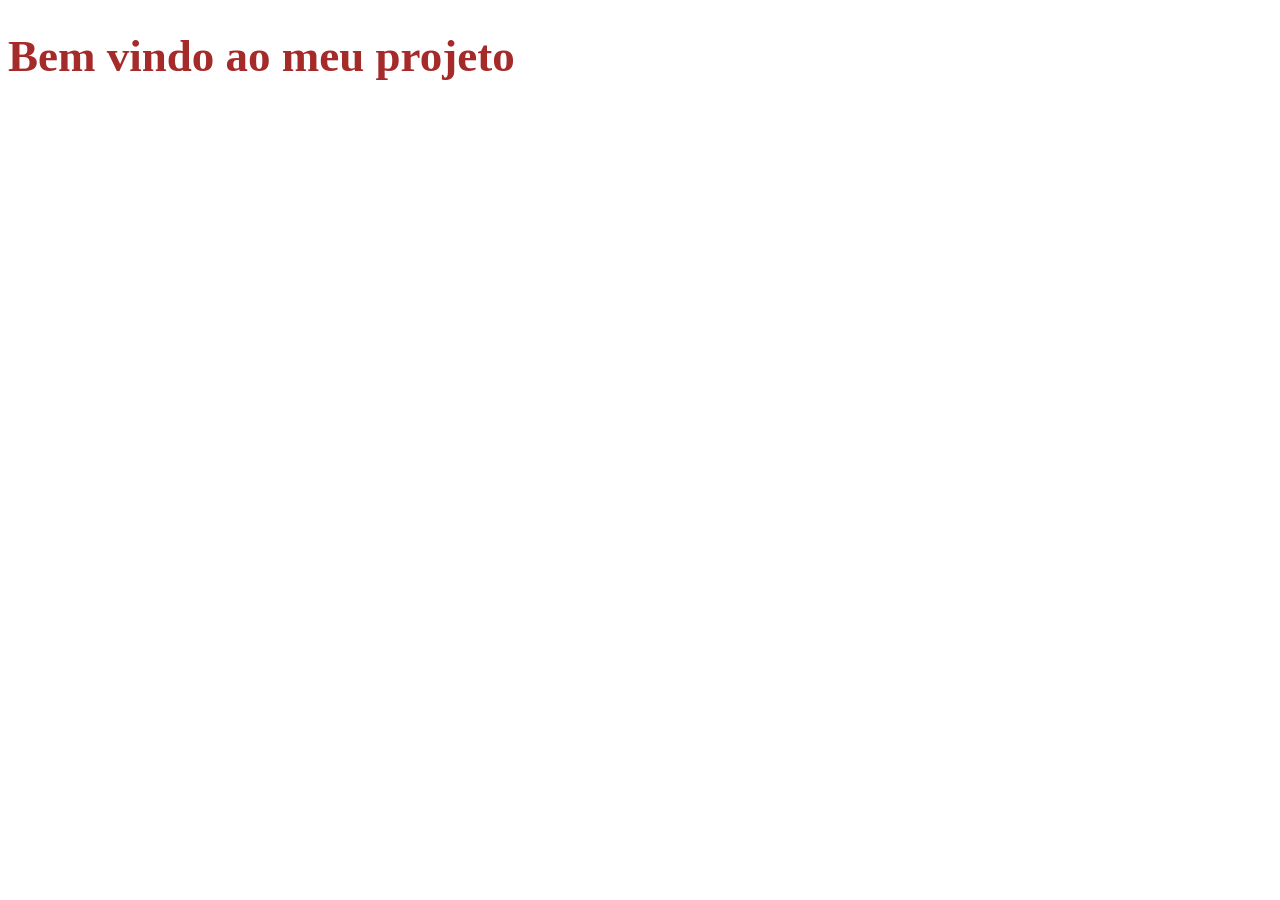
==== meusite/index.html @ 5c7b4df9 "HTML Semântico" ====
<!DOCTYPE html>
<html lang="pt-br">
<head>
    <meta charset="UTF-8">
    <meta name="viewport" content="width=device-width, initial-scale=1.0">
    <link rel="stylesheet" href="style.css">
    <title>Meu primeiro site</title>
</head>
<body>
    <!-- 
    1- Inline CSS - Direto no nosso Html, ou na tag. (Não é uma boa prática)
    2- CSS Interno - Direto no seu Html na tag Style ( Não é uma boa prática)
    3- CSS Externo - Criar um arquivo separado .css com seu estilo.
    -->
    
   <h1>Bem vindo ao meu projeto</h1>

    
</body>
</html>
---- meusite/style.css ----
h1{
    color: brown;
    font-size: 45px;
}
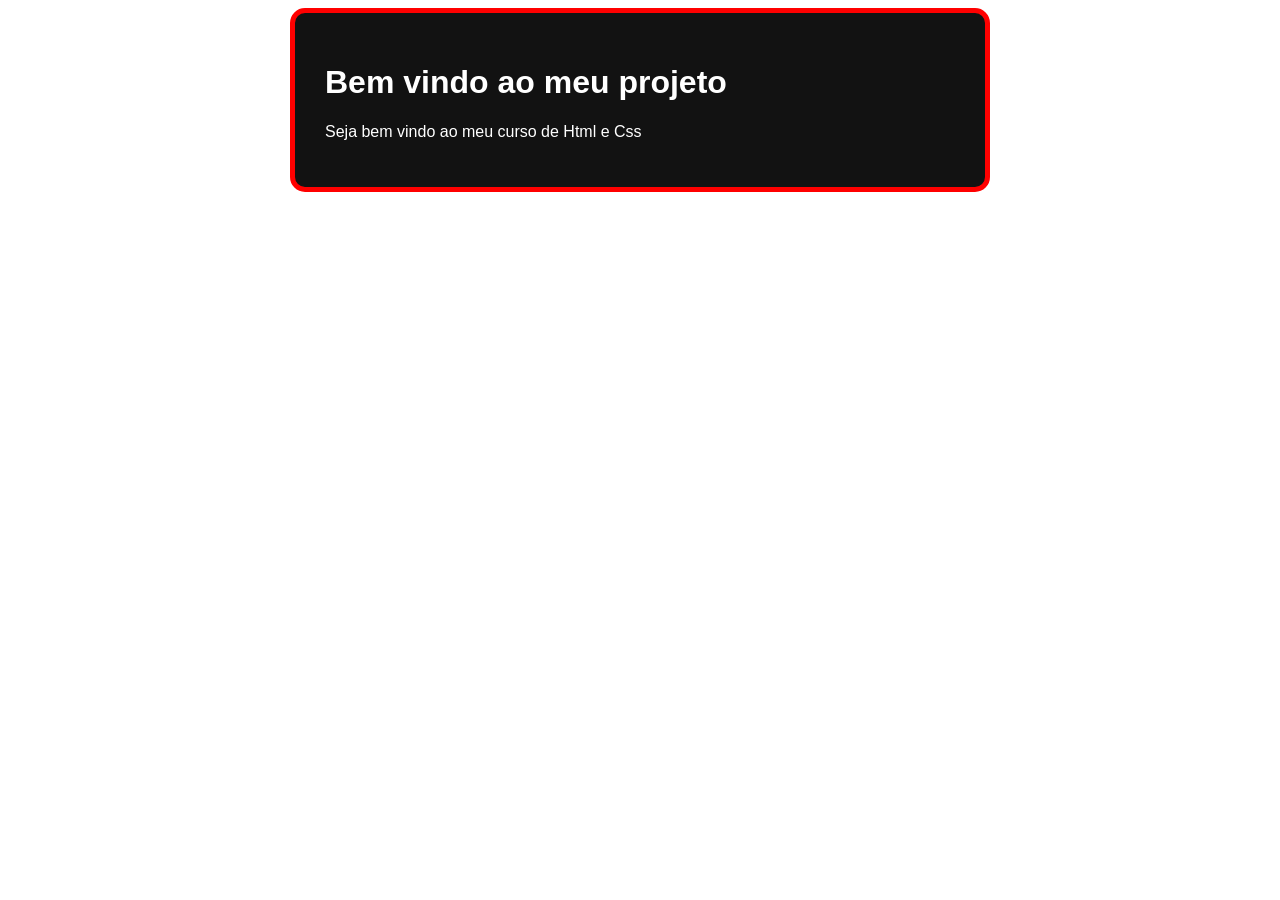
==== commit cc565c4e: "Passando para o notebook" ====
--- a/meusite/index.html
+++ b/meusite/index.html
@@ -7,14 +7,12 @@
     <title>Meu primeiro site</title>
 </head>
 <body>
-    <!-- 
-    1- Inline CSS - Direto no nosso Html, ou na tag. (Não é uma boa prática)
-    2- CSS Interno - Direto no seu Html na tag Style ( Não é uma boa prática)
-    3- CSS Externo - Criar um arquivo separado .css com seu estilo.
-    -->
-    
-   <h1>Bem vindo ao meu projeto</h1>
 
+<div class="conteiner">
+    <h1>Bem vindo ao meu projeto</h1>
+    <p>Seja bem vindo ao meu curso de Html e Css</p>
+</div>
+ 
     
 </body>
 </html>
--- a/meusite/style.css
+++ b/meusite/style.css
@@ -1,4 +1,22 @@
-h1{
-    color: brown;
-    font-size: 45px;
+*{
+    box-sizing: border-box;
+}
+
+body{
+    font-family: 'Roboto', sans-serif;
+}
+
+.conteiner{
+    background-color: #121212;
+    width: 700px;
+    color: #ffffff;
+    
+ margin: auto;
+
+   padding: 30px;
+
+   border: 5px solid red; 
+
+   border-radius: 15px;
+
 }
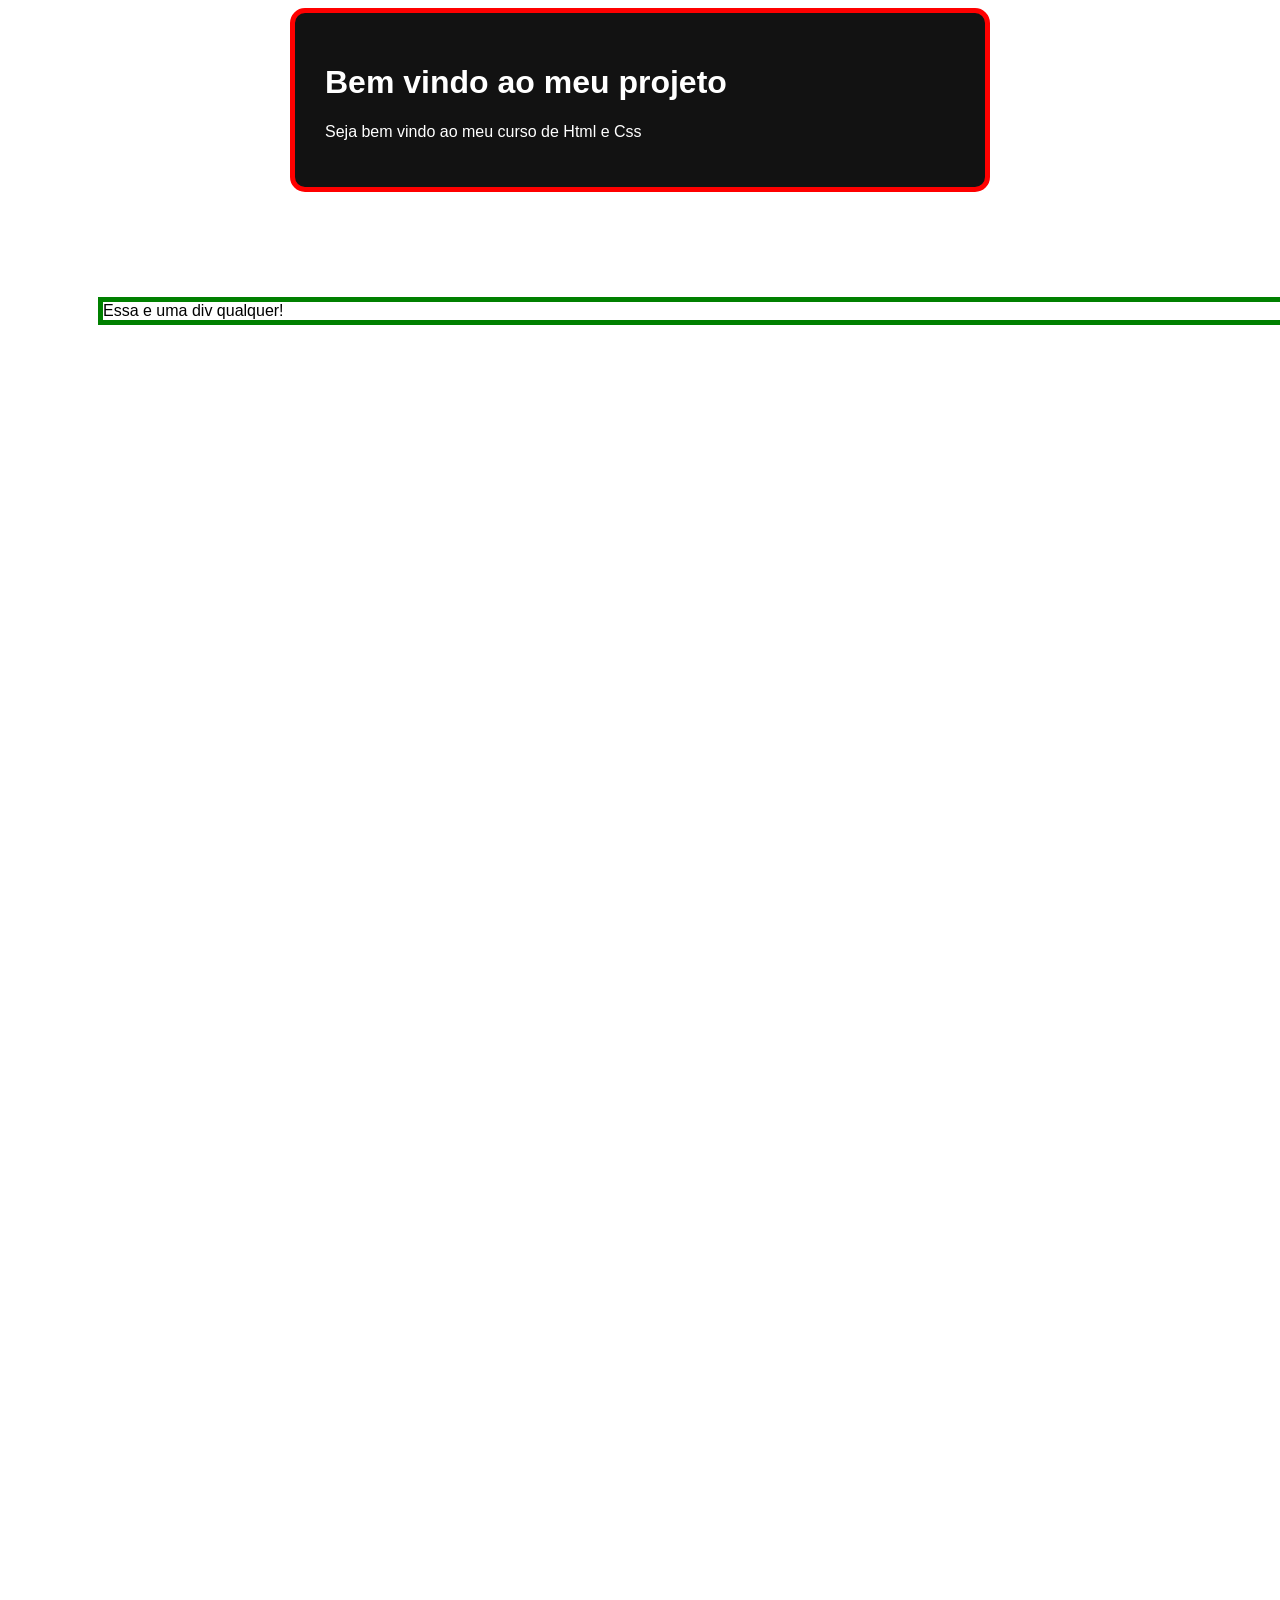
==== commit 7c7155b1: "Passando para o computador" ====
--- a/meusite/index.html
+++ b/meusite/index.html
@@ -13,6 +13,10 @@
     <p>Seja bem vindo ao meu curso de Html e Css</p>
 </div>
  
+<div class="area">
+    Essa e uma div qualquer!
+</div>
+
     
 </body>
 </html>
--- a/meusite/style.css
+++ b/meusite/style.css
@@ -4,6 +4,7 @@
 
 body{
     font-family: 'Roboto', sans-serif;
+    height: 180vh;
 }
 
 .conteiner{
@@ -18,5 +19,19 @@
    border: 5px solid red; 
 
    border-radius: 15px;
+   position: static
+}
 
+/* 
+> 1. Por padrão temos o Static, ou seja estatico.
+> 2. Relative > Elemento e posicionado em relação  a sua posição normal.
+(Top, bottom, left, right)
+*/
+
+.area{
+    position: relative;
+    top: 105px;
+    left: 90px;
+
+    border: 5px solid green;
 }
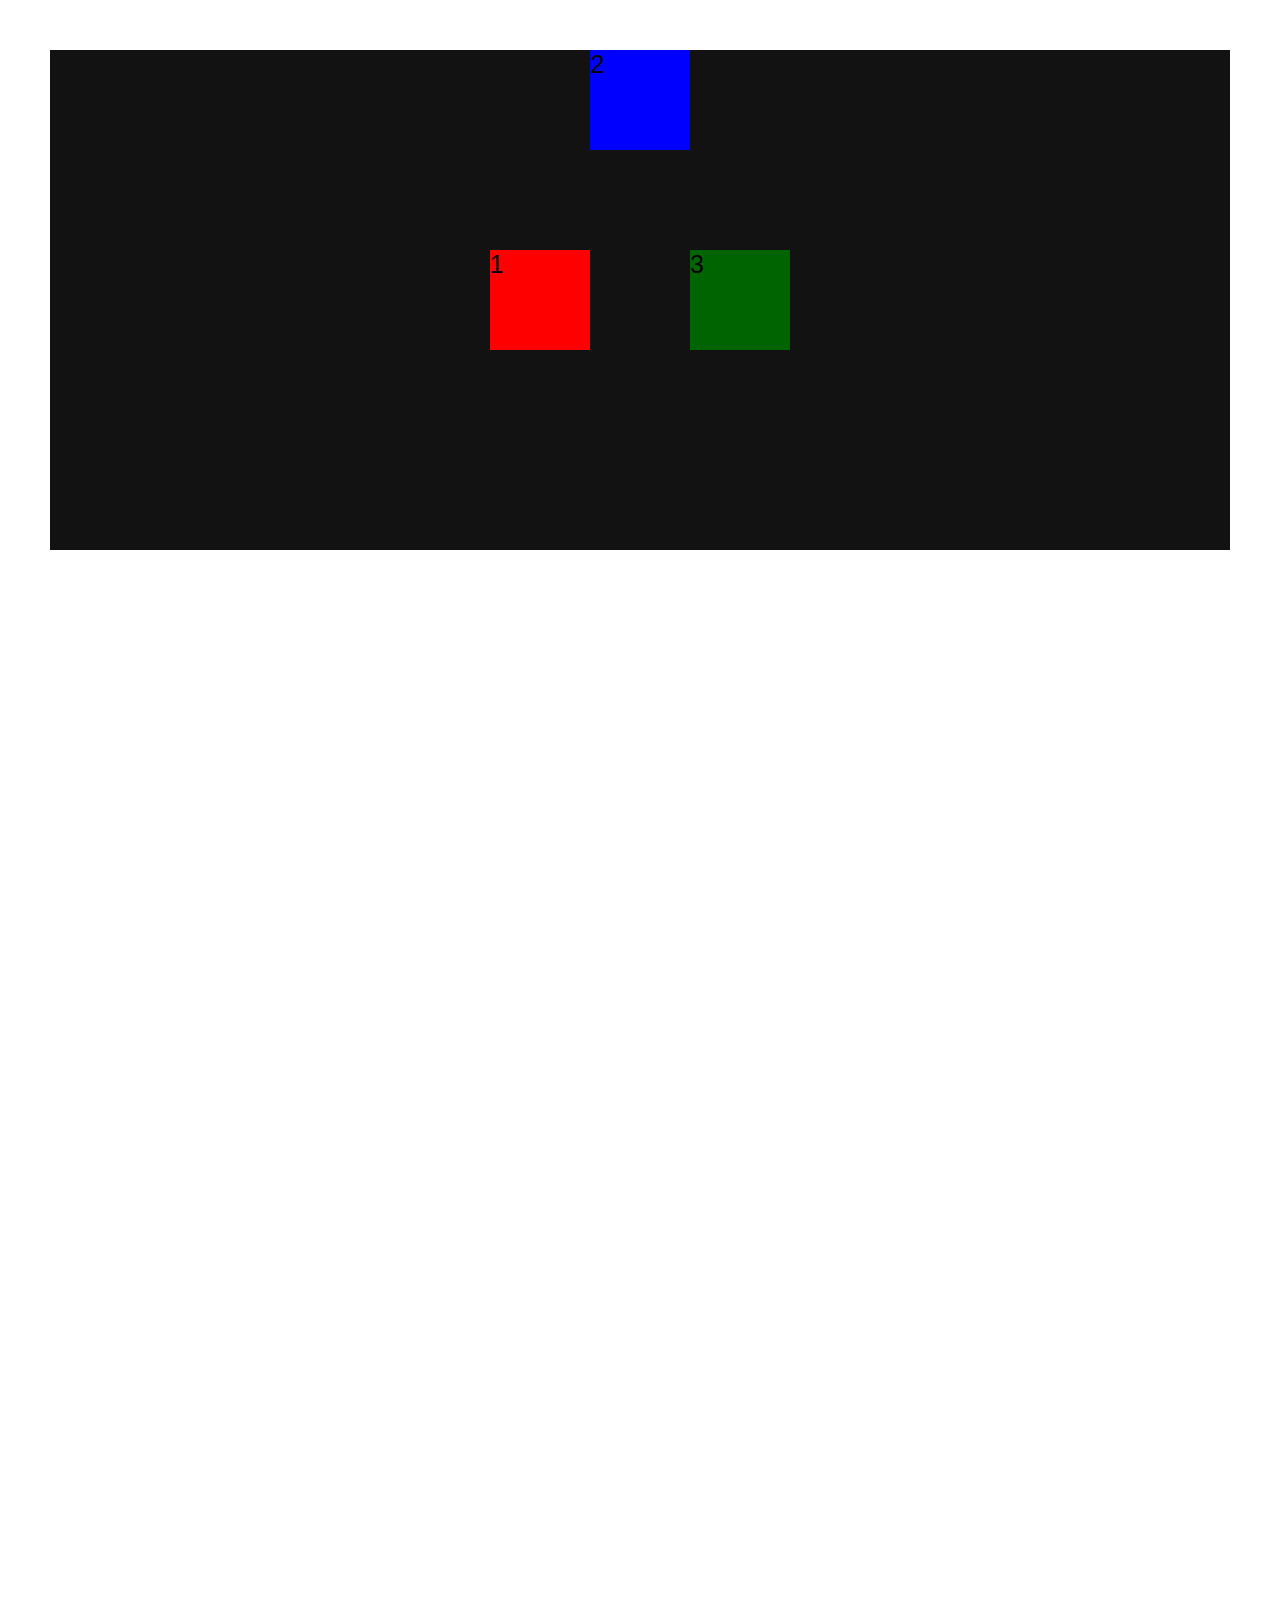
==== commit dd44201b: "Projeto portifolio" ====
--- a/meusite/index.html
+++ b/meusite/index.html
@@ -8,15 +8,12 @@
 </head>
 <body>
 
-<div class="conteiner">
-    <h1>Bem vindo ao meu projeto</h1>
-    <p>Seja bem vindo ao meu curso de Html e Css</p>
-</div>
- 
-<div class="area">
-    Essa e uma div qualquer!
-</div>
+<div class="container">
+    <div class="area item-1">1 </div>
+    <div class="area item-2">2 </div>
+    <div class="area item-3">3 </div>
+    
+</div> 
 
-    
 </body>
 </html>
--- a/meusite/style.css
+++ b/meusite/style.css
@@ -1,5 +1,8 @@
 *{
     box-sizing: border-box;
+    margin: 0;
+    padding: 0;
+    outline: 0;
 }
 
 body{
@@ -7,31 +10,33 @@
     height: 180vh;
 }
 
-.conteiner{
+.container{
     background-color: #121212;
-    width: 700px;
-    color: #ffffff;
-    
- margin: auto;
+    height: 500px;
+    margin: 50px;
 
-   padding: 30px;
-
-   border: 5px solid red; 
-
-   border-radius: 15px;
-   position: static
+    /* Ativando flexbox no container */
+    display: flex;
+    flex-direction: row;
+    align-items: center;
+    justify-content: center;
 }
 
-/* 
-> 1. Por padrão temos o Static, ou seja estatico.
-> 2. Relative > Elemento e posicionado em relação  a sua posição normal.
-(Top, bottom, left, right)
-*/
+.area{
+    width: 100px;
+    height: 100px;
+    font-size: 25px;
+}
 
-.area{
-    position: relative;
-    top: 105px;
-    left: 90px;
+.item-1{
+    background-color: red;
+}
 
-    border: 5px solid green;
-}+.item-2{
+    background-color: blue;
+    align-self: flex-start;
+}
+
+.item-3{
+    background-color: darkgreen;
+}
